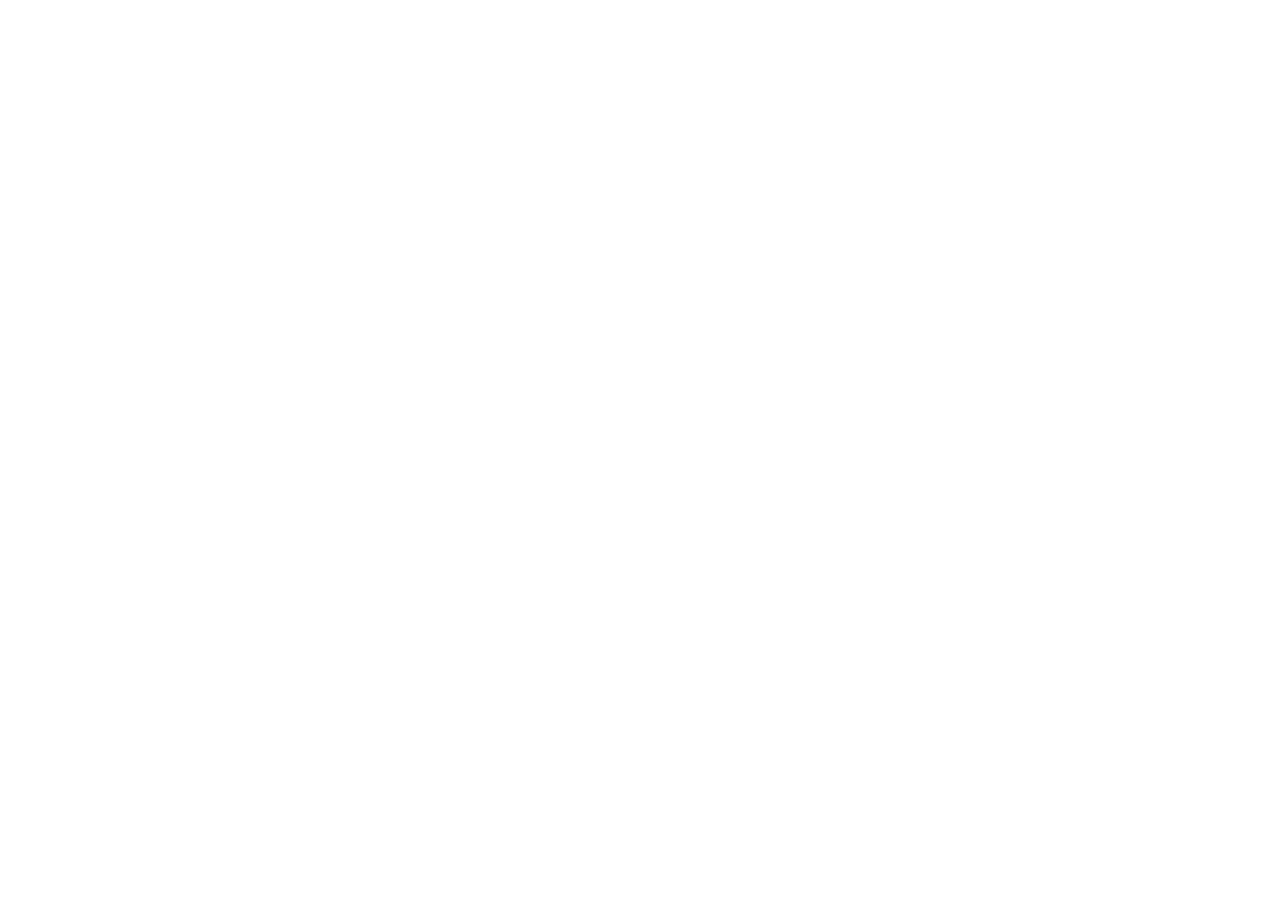
==== pages/carrito.html @ b813d775 "Agregando javascript" ====
<!DOCTYPE html>
<html lang="en">
<head>
    <meta charset="UTF-8">
    <meta http-equiv="X-UA-Compatible" content="IE=edge">
    <meta name="viewport" content="width=device-width, initial-scale=1.0">
    <script src="main.js"></script>
    <title>Document</title>
</head>
<body>
    
</body>
</html>
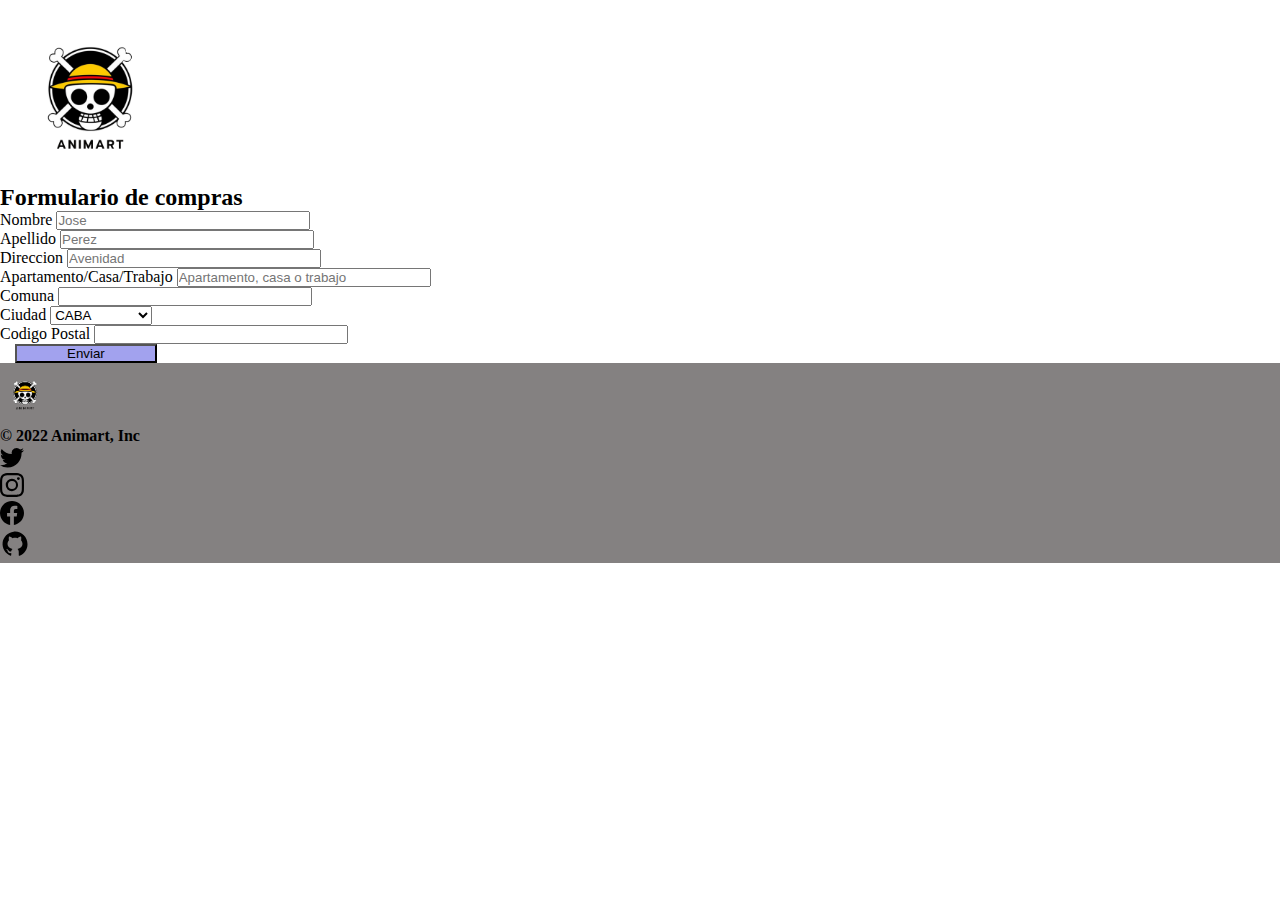
==== commit 4ae3c59b: "Agregando MP, FAQ al index" ====
--- a/pages/carrito.html
+++ b/pages/carrito.html
@@ -4,10 +4,102 @@
     <meta charset="UTF-8">
     <meta http-equiv="X-UA-Compatible" content="IE=edge">
     <meta name="viewport" content="width=device-width, initial-scale=1.0">
-    <script src="main.js"></script>
-    <title>Document</title>
+    <link rel="shortcut icon" href="..multimedia/image/logo.svg" type="image/x-icon">
+
+    <link href="https://cdn.jsdelivr.net/npm/bootstrap@5.1.3/dist/css/bootstrap.min.css" rel="stylesheet"
+    integrity="sha384-1BmE4kWBq78iYhFldvKuhfTAU6auU8tT94WrHftjDbrCEXSU1oBoqyl2QvZ6jIW3" crossorigin="anonymous">
+
+  <link rel="stylesheet" href="../css/style.css">
+    <script src="../js/index.js"></script>
+    <title>Carrito de compra</title>
 </head>
-<body>
+<body >
+  <!-- SVG con disenios del Footer -->
+  <svg xmlns="http://www.w3.org/2000/svg" style="display: none;">
+
+    <symbol id="facebook" viewBox="0 0 16 16">
+      <path d="M16 8.049c0-4.446-3.582-8.05-8-8.05C3.58 0-.002 3.603-.002 8.05c0 4.017 2.926 7.347 6.75 7.951v-5.625h-2.03V8.05H6.75V6.275c0-2.017 1.195-3.131 3.022-3.131.876 0 1.791.157 1.791.157v1.98h-1.009c-.993 0-1.303.621-1.303 1.258v1.51h2.218l-.354 2.326H9.25V16c3.824-.604 6.75-3.934 6.75-7.951z"/>
+    </symbol>
+    <symbol id="instagram" viewBox="0 0 16 16">
+        <path d="M8 0C5.829 0 5.556.01 4.703.048 3.85.088 3.269.222 2.76.42a3.917 3.917 0 0 0-1.417.923A3.927 3.927 0 0 0 .42 2.76C.222 3.268.087 3.85.048 4.7.01 5.555 0 5.827 0 8.001c0 2.172.01 2.444.048 3.297.04.852.174 1.433.372 1.942.205.526.478.972.923 1.417.444.445.89.719 1.416.923.51.198 1.09.333 1.942.372C5.555 15.99 5.827 16 8 16s2.444-.01 3.298-.048c.851-.04 1.434-.174 1.943-.372a3.916 3.916 0 0 0 1.416-.923c.445-.445.718-.891.923-1.417.197-.509.332-1.09.372-1.942C15.99 10.445 16 10.173 16 8s-.01-2.445-.048-3.299c-.04-.851-.175-1.433-.372-1.941a3.926 3.926 0 0 0-.923-1.417A3.911 3.911 0 0 0 13.24.42c-.51-.198-1.092-.333-1.943-.372C10.443.01 10.172 0 7.998 0h.003zm-.717 1.442h.718c2.136 0 2.389.007 3.232.046.78.035 1.204.166 1.486.275.373.145.64.319.92.599.28.28.453.546.598.92.11.281.24.705.275 1.485.039.843.047 1.096.047 3.231s-.008 2.389-.047 3.232c-.035.78-.166 1.203-.275 1.485a2.47 2.47 0 0 1-.599.919c-.28.28-.546.453-.92.598-.28.11-.704.24-1.485.276-.843.038-1.096.047-3.232.047s-2.39-.009-3.233-.047c-.78-.036-1.203-.166-1.485-.276a2.478 2.478 0 0 1-.92-.598 2.48 2.48 0 0 1-.6-.92c-.109-.281-.24-.705-.275-1.485-.038-.843-.046-1.096-.046-3.233 0-2.136.008-2.388.046-3.231.036-.78.166-1.204.276-1.486.145-.373.319-.64.599-.92.28-.28.546-.453.92-.598.282-.11.705-.24 1.485-.276.738-.034 1.024-.044 2.515-.045v.002zm4.988 1.328a.96.96 0 1 0 0 1.92.96.96 0 0 0 0-1.92zm-4.27 1.122a4.109 4.109 0 1 0 0 8.217 4.109 4.109 0 0 0 0-8.217zm0 1.441a2.667 2.667 0 1 1 0 5.334 2.667 2.667 0 0 1 0-5.334z"/>
+    </symbol>
+    <symbol id="twitter" viewBox="0 0 16 16">
+      <path d="M5.026 15c6.038 0 9.341-5.003 9.341-9.334 0-.14 0-.282-.006-.422A6.685 6.685 0 0 0 16 3.542a6.658 6.658 0 0 1-1.889.518 3.301 3.301 0 0 0 1.447-1.817 6.533 6.533 0 0 1-2.087.793A3.286 3.286 0 0 0 7.875 6.03a9.325 9.325 0 0 1-6.767-3.429 3.289 3.289 0 0 0 1.018 4.382A3.323 3.323 0 0 1 .64 6.575v.045a3.288 3.288 0 0 0 2.632 3.218 3.203 3.203 0 0 1-.865.115 3.23 3.23 0 0 1-.614-.057 3.283 3.283 0 0 0 3.067 2.277A6.588 6.588 0 0 1 .78 13.58a6.32 6.32 0 0 1-.78-.045A9.344 9.344 0 0 0 5.026 15z"/>
+    </symbol>
+  </svg>
+  <!-- Fin de SVG -->
+
+    <header class="container-fluid col-12"> 
+
+        <div class="navbar-brand d-flex justify-content-center">
+          <a href="../index.html"><img src="../multimedia/image/logo.svg" alt=""></a>
+        </div>
+    
+      </header>
+
+      <main class="container-fluid">
+        <div class="container-fluid">
+          <h2 class="d-flex justify-content-star m-2">Formulario de compras</h2>
+        </div>
+
+
+        <form class="row g-3 container-fluid">
+          <div class="col-md-6">
+            <label for="nombre" class="form-label">Nombre</label>
+            <input type="text" class="form-control" id="nombre" placeholder="Jose">
+          </div>
+          <div class="col-md-6">
+            <label for="apellido" class="form-label">Apellido</label>
+            <input type="text" class="form-control" id="apellido" placeholder="Perez">
+          </div>
+          <div class="col-12">
+            <label for="direccion" class="form-label">Direccion</label>
+            <input type="text" class="form-control" id="direccion" placeholder="Avenidad">
+          </div>
+          <div class="col-12">
+            <label for="direccion2" class="form-label">Apartamento/Casa/Trabajo</label>
+            <input type="text" class="form-control" id="direccion2" placeholder="Apartamento, casa o trabajo">
+          </div>
+          <div class="col-md-6">
+            <label for="inputCity" class="form-label">Comuna</label>
+            <input type="text" class="form-control" id="inputCity">
+          </div>
+          <div class="col-md-4">
+            <label for="inputState" class="form-label">Ciudad</label>
+            <select id="inputState" class="form-select">
+              <option selected>CABA</option>
+              <option>Buenos Aires</option>
+              <option>GBA</option>
+              <option>Provincia</option>
+            </select>
+          </div>
+          <div class="col-md-2">
+            <label for="codigoPostal" class="form-label">Codigo Postal</label>
+            <input type="text" class="form-control" id="codigoPostal">
+          </div>
+          <div class="col-12">
+          </div>
+          <div class="col-12 mb-5">
+            <button type="submit" class="btn btn-primary">Enviar</button>
+          </div>
+        </form>
+      </main>
+      
+      <footer class="d-flex flex-wrap justify-content-between align-items-center py-5 border-top">
+        <div class="col-md-4 d-flex align-items-center">
+          <a href="https://www.linkedin.com/in/gerson-fernandez-espinoza17/" target="_blank" class="mb-3 me-2 mb-md-0 text-muted text-decoration-none lh-1">
+            <img src="../multimedia/image/logo.svg" class="bi" width="50" height="60" alt="">
+          </a>
+          <h4>&copy; 2022 Animart, Inc</h4>
+        </div>
+    
+        <ul class="nav col-md-4 justify-content-end list-unstyled d-flex">
+          <li class="ms-3"><a class="text-muted" href="https://twitter.com/home" target="_blank"><svg class="bi" width="24" height="24"><use xlink:href="#twitter"/></svg></a></li>
+          <li class="ms-3"><a class="text-muted" href="https://www.instagram.com/" target="_blank"><svg class="bi" width="24" height="24"><use xlink:href="#instagram"/></svg></a></li>
+          <li class="ms-3"><a class="text-muted" href="https://www.facebook.com/" target="_blank"><svg class="bi" width="24" height="24"><use xlink:href="#facebook"/></svg></a></li>
+          <li class="ms-3"><a class="text-muted" href="https://github.com/gersonfz" target="_blank"><img src="../multimedia/image/icons8-github.svg" alt="" class="bi" width="30" height="30"></a></li>
+        </ul>
+      </footer>
     
 </body>
 </html>--- a/css/style.css
+++ b/css/style.css
@@ -0,0 +1,2 @@
+*{margin:0;padding:0}.colorLetra{color:#000 !important}.menu span{margin-top:10px;margin-right:10px;padding:10px;text-decoration:none;color:black;padding:5px}.navbar-light .navbar-toggler{border-color:transparent !important}.form-control{width:250px}.btnCarrito{padding:10px;border-radius:100%}span{padding-left:15px;font-size:2rem;color:black}#carrito{width:50px}.btn-primary{background-color:#a2a2ee !important;border-color:black !important;padding:0 50px 0;margin-left:15px}.agregarCarrito{border-radius:100%;background-color:#fff}.agregarCarrito img{width:25px;margin:3px}.boton-eliminar{border-radius:100%}.boton-eliminar img{width:25px;margin:3px}.filtro select{width:150px;border-radius:15px;padding:3px}.muestraCarrito{display:-webkit-box;display:-ms-flexbox;display:flex;-webkit-box-orient:horizontal;-webkit-box-direction:normal;-ms-flex-direction:row;flex-direction:row;-ms-flex-wrap:nowrap;flex-wrap:nowrap;-webkit-box-pack:center;-ms-flex-pack:center;justify-content:center;-webkit-box-align:center;-ms-flex-align:center;align-items:center}.muestraCarrito p{padding:10px}.mediosPago img{width:50px;height:50px;margin:15px}.mediosPago #rapipago{height:30px}footer{background-color:#848181}
+/*# sourceMappingURL=style.css.map */